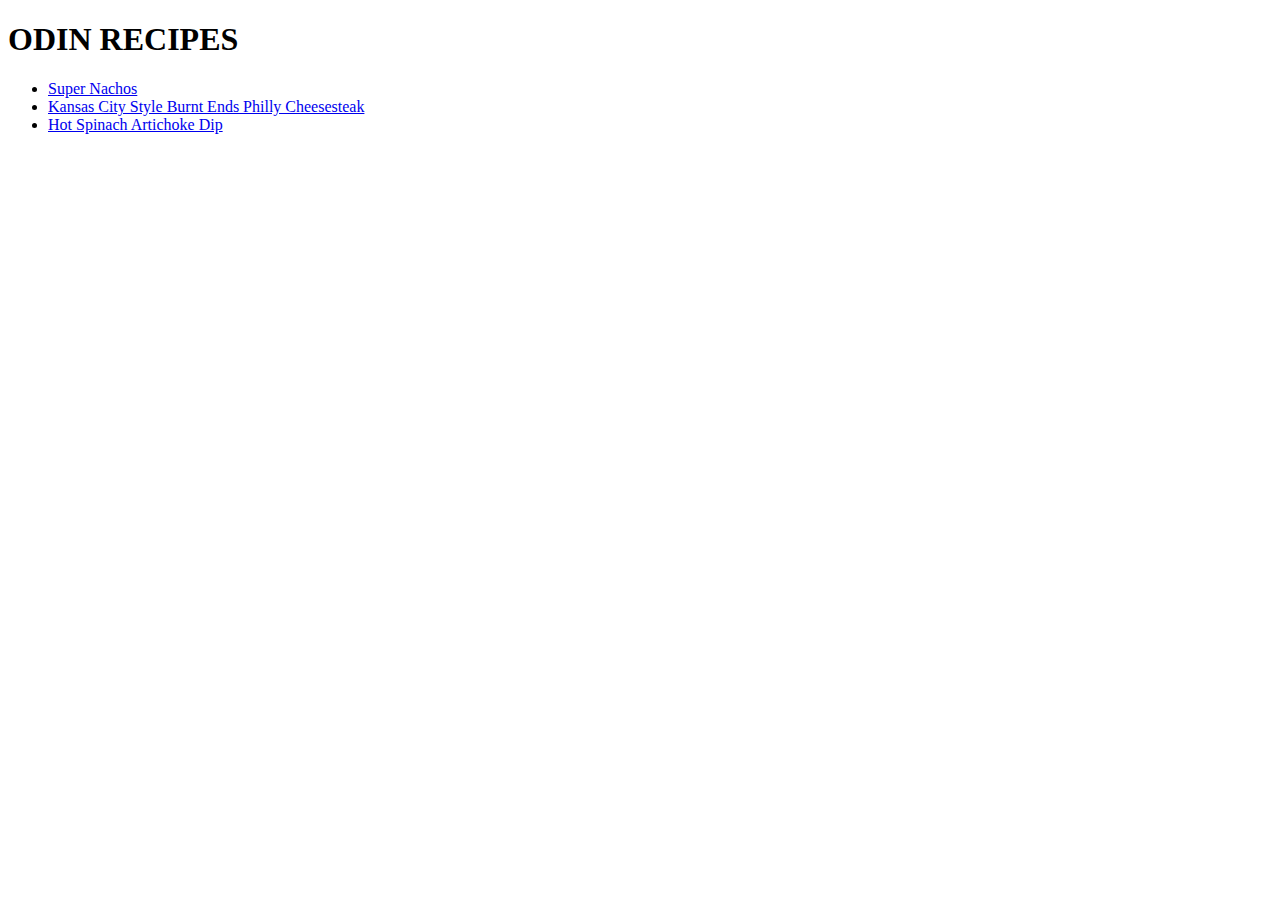
==== index.html @ 32958cef "edit README.md , index.html , nachos.html , dip.html , burntends.html , Supernachos.jpg , hotspinach" ====
<!DOCTYPE html>
<html>
    <html lang="en">
        <head>
            <style>
                
            </style>
        <meta charset="UTF-8">
        <title>Odin Recipes</title>
    </head>
        <body>
        <h1>ODIN RECIPES</h1>
        <ul>
       <li><a href="nachos.html">Super Nachos</a></li>
        <li><a href="burntends.html">Kansas City Style Burnt Ends Philly Cheesesteak</a></li>
       <li><a href="dip.html">Hot Spinach Artichoke Dip</a></li>
        </ul>
        </body>
        </html>
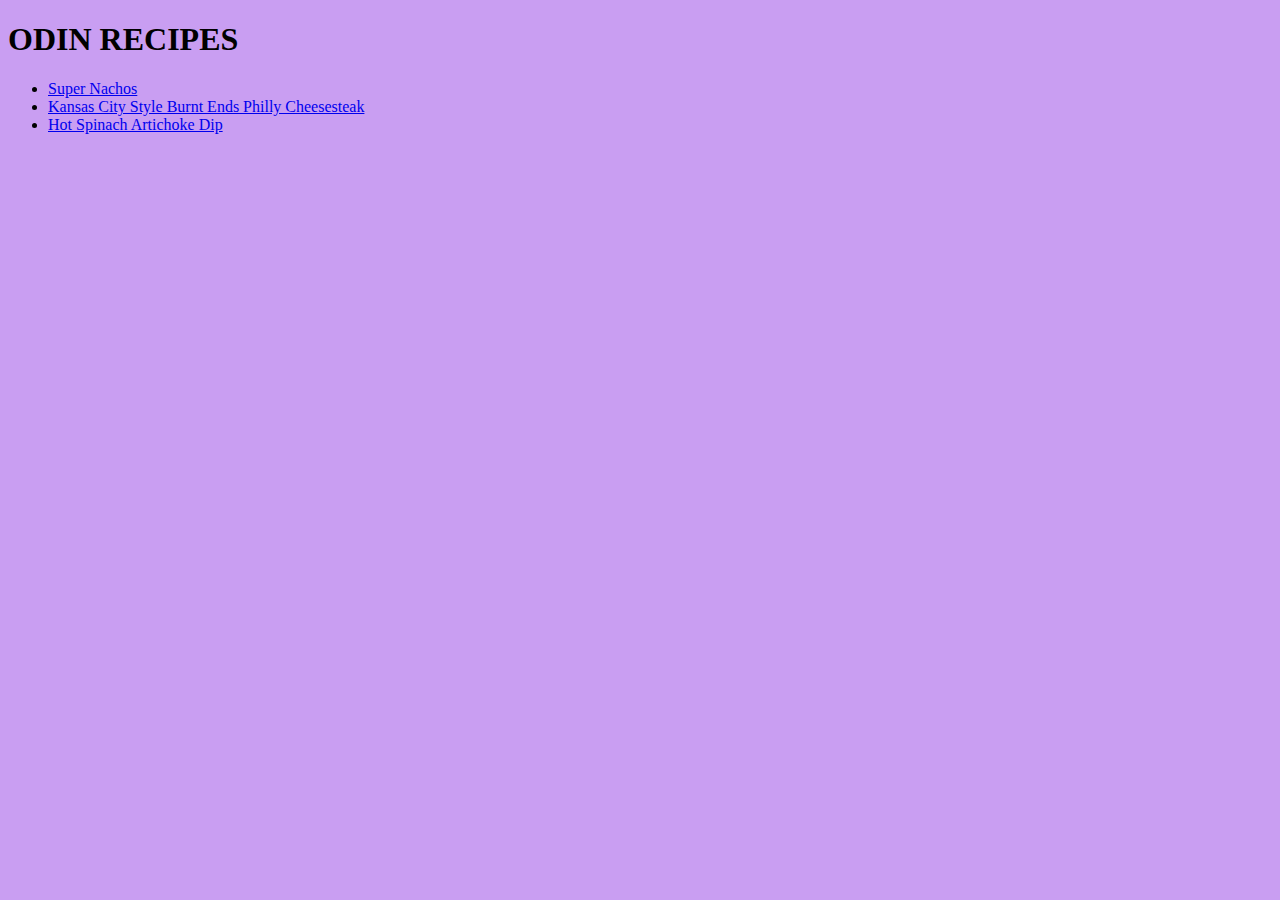
==== commit 6c717614: "adding background color" ====
--- a/index.html
+++ b/index.html
@@ -2,9 +2,8 @@
 <html>
     <html lang="en">
         <head>
-            <style>
-                
-            </style>
+        
+            <link rel="stylesheet" href="style.css"
         <meta charset="UTF-8">
         <title>Odin Recipes</title>
     </head>
--- a/style.css
+++ b/style.css
@@ -0,0 +1,3 @@
+body {
+    background-color: #892be275;
+}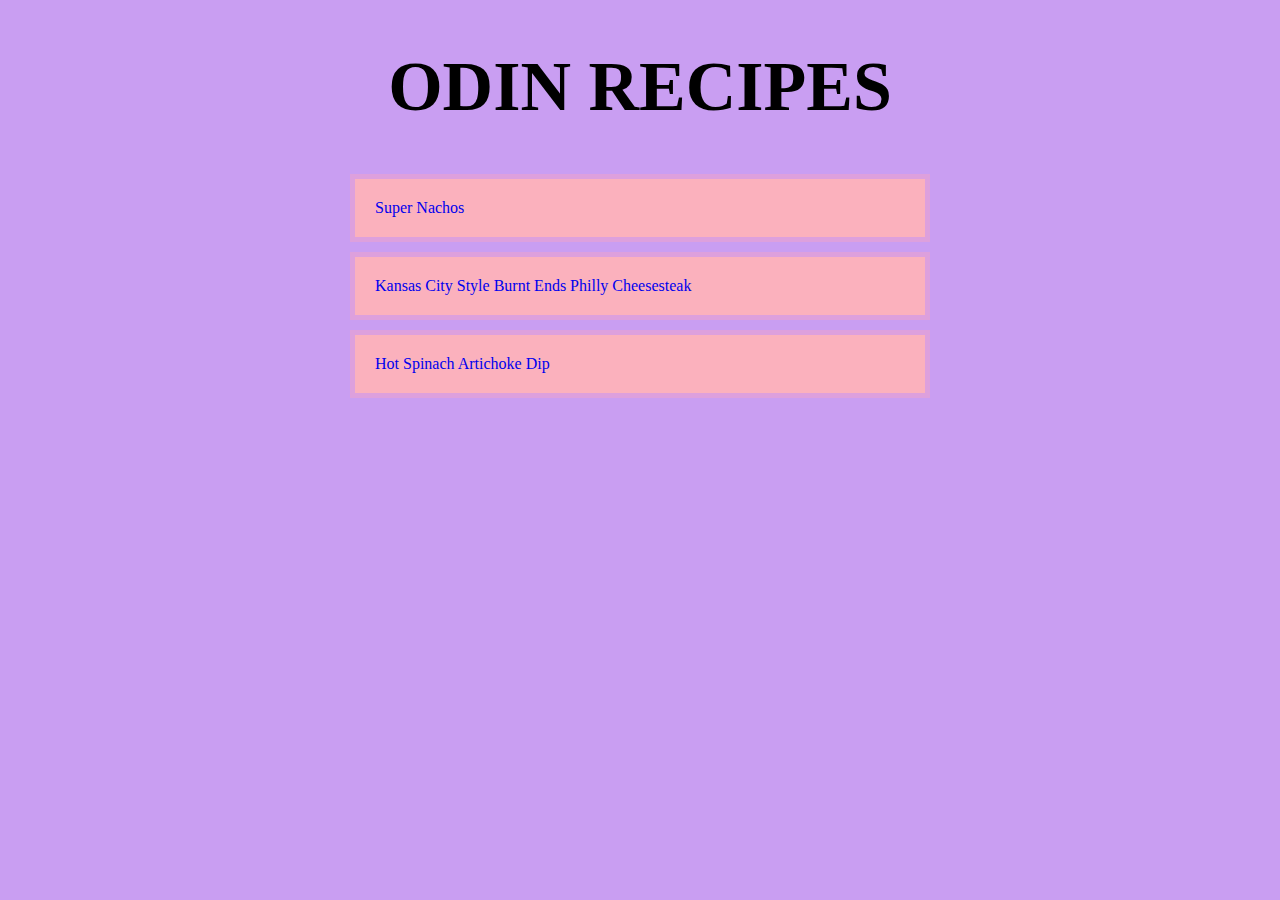
==== commit 9b41faf4: "done with front page" ====
--- a/index.html
+++ b/index.html
@@ -6,13 +6,18 @@
             <link rel="stylesheet" href="style.css"
         <meta charset="UTF-8">
         <title>Odin Recipes</title>
+        <link rel="stylesheet" href="style.css"
     </head>
         <body>
         <h1>ODIN RECIPES</h1>
-        <ul>
-       <li><a href="nachos.html">Super Nachos</a></li>
-        <li><a href="burntends.html">Kansas City Style Burnt Ends Philly Cheesesteak</a></li>
-       <li><a href="dip.html">Hot Spinach Artichoke Dip</a></li>
-        </ul>
+       <div class="one">
+     <a style="text-decoration:none" href="nachos.html">Super Nachos</a>
+    </div>
+        <div class="two">
+        <a  style="text-decoration:none" href="burntends.html">Kansas City Style Burnt Ends Philly Cheesesteak</a>
+    </div>
+       <div class="three">
+       <a style="text-decoration:none" href="dip.html">Hot Spinach Artichoke Dip</a>
+        </div>
         </body>
         </html>--- a/style.css
+++ b/style.css
@@ -1,3 +1,29 @@
 body {
     background-color: #892be275;
+    max-width: 600px;
+    margin: 0 auto;
+}
+h1 {
+    color: black;
+    font-size: 70px;
+    text-align: center;
+    font-weight: bold;
+}
+.one {
+    background: #fbb1bd;
+    border: 5px solid plum;
+    padding: 20px;
+    margin: 10px;
+}
+.two {
+    background: #fbb1bd;
+    border: 5px solid plum;
+    padding: 20px;
+    margin: 10px;
+}
+.three {
+    background: #fbb1bd;
+    border: 5px solid plum;
+    padding: 20px;
+    margin: 10px;
 }--- a/style.css
+++ b/style.css
@@ -1,3 +1,29 @@
 body {
     background-color: #892be275;
+    max-width: 600px;
+    margin: 0 auto;
+}
+h1 {
+    color: black;
+    font-size: 70px;
+    text-align: center;
+    font-weight: bold;
+}
+.one {
+    background: #fbb1bd;
+    border: 5px solid plum;
+    padding: 20px;
+    margin: 10px;
+}
+.two {
+    background: #fbb1bd;
+    border: 5px solid plum;
+    padding: 20px;
+    margin: 10px;
+}
+.three {
+    background: #fbb1bd;
+    border: 5px solid plum;
+    padding: 20px;
+    margin: 10px;
 }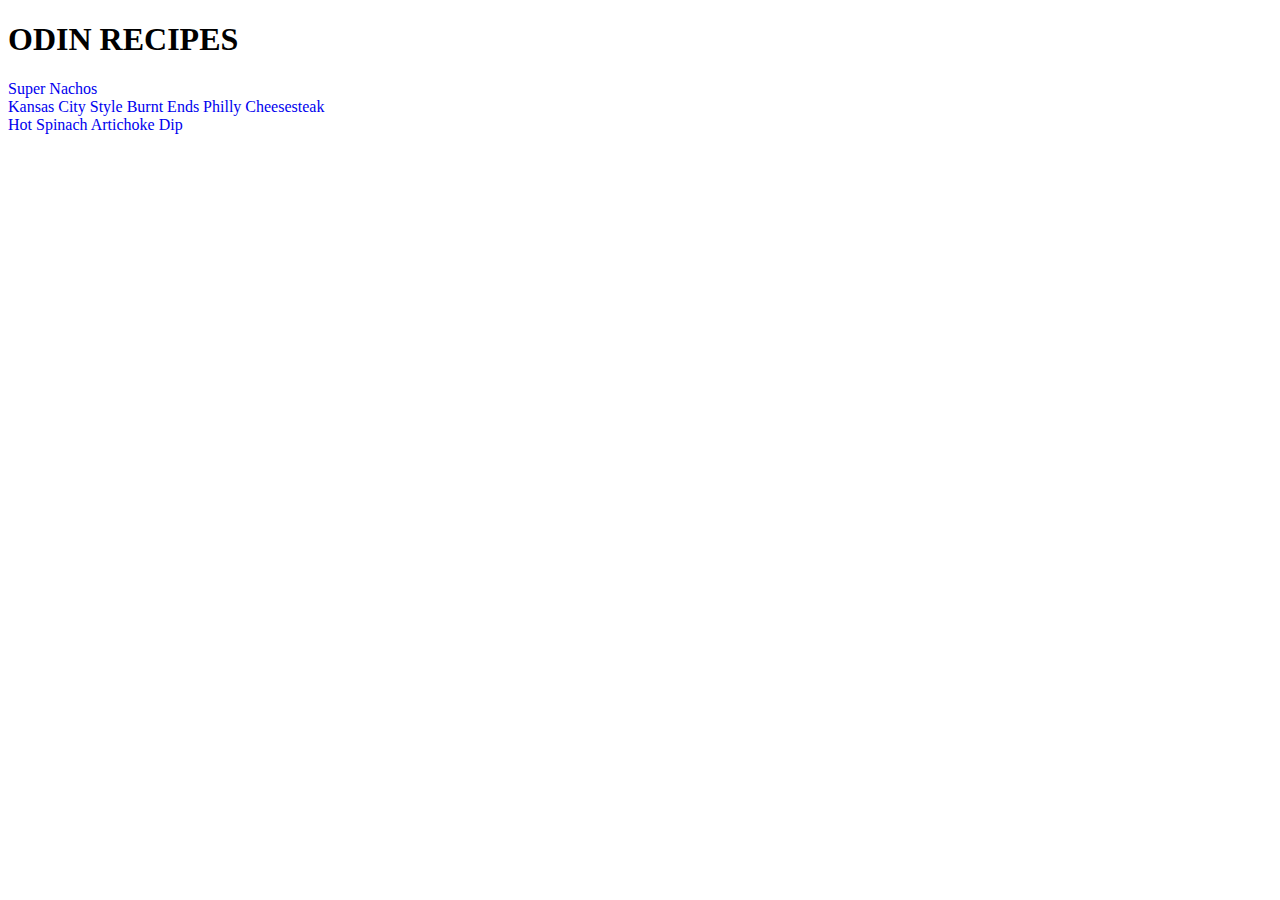
==== commit 2ddf97f8: "chnages" ====
--- a/index.html
+++ b/index.html
@@ -2,11 +2,9 @@
 <html>
     <html lang="en">
         <head>
-        
-            <link rel="stylesheet" href="style.css"
         <meta charset="UTF-8">
         <title>Odin Recipes</title>
-        <link rel="stylesheet" href="style.css"
+        <link rel="stylesheet" href="style/style.css"
     </head>
         <body>
         <h1>ODIN RECIPES</h1>
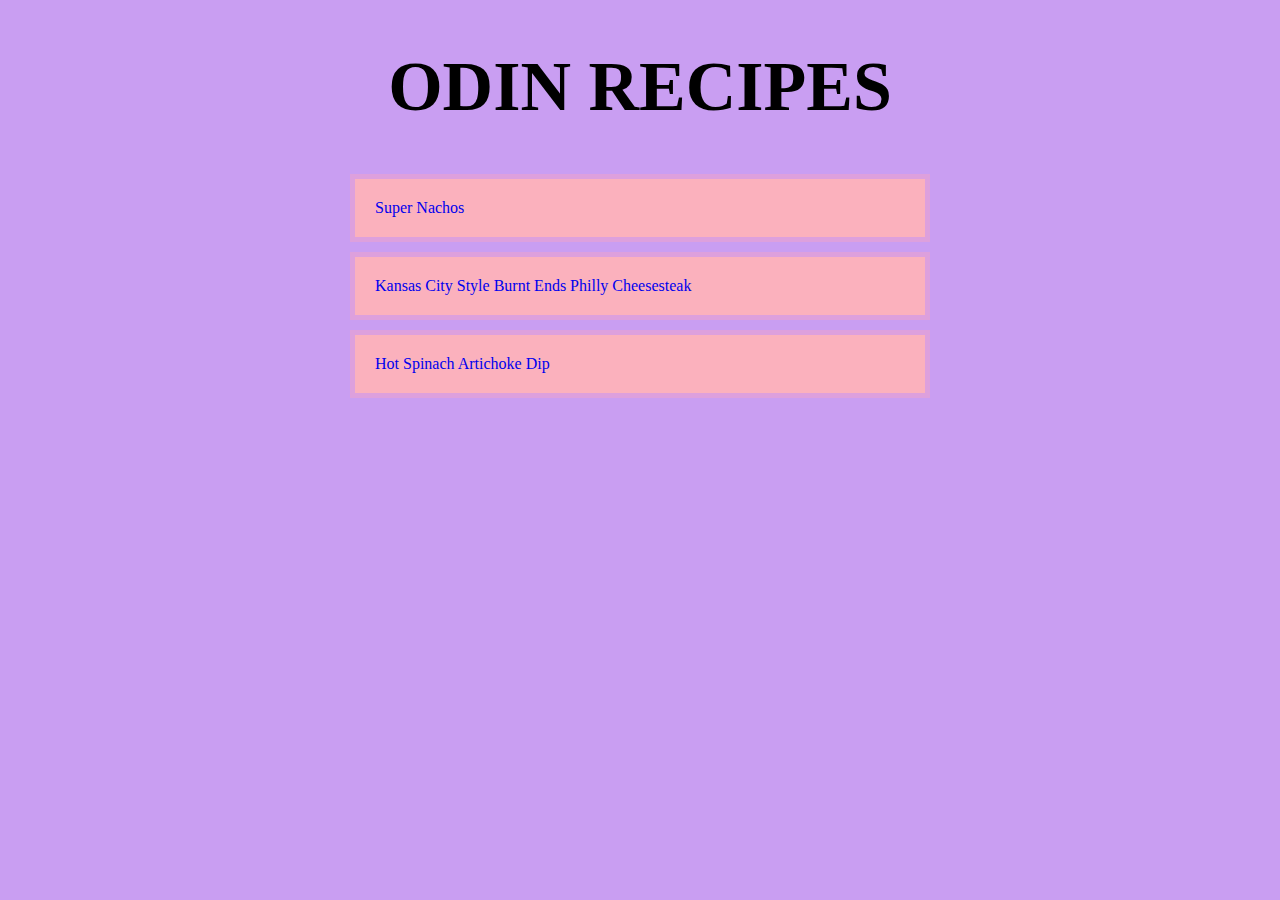
==== commit 429f9b66: "Update index.html" ====
--- a/index.html
+++ b/index.html
@@ -4,7 +4,7 @@
         <head>
         <meta charset="UTF-8">
         <title>Odin Recipes</title>
-        <link rel="stylesheet" href="style/style.css"
+        <link rel="stylesheet" href="styles/style.css"
     </head>
         <body>
         <h1>ODIN RECIPES</h1>
--- a/styles/style.css
+++ b/styles/style.css
@@ -0,0 +1,29 @@
+body {
+    background-color: #892be275;
+    max-width: 600px;
+    margin: 0 auto;
+}
+h1 {
+    color: black;
+    font-size: 70px;
+    text-align: center;
+    font-weight: bold;
+}
+.one {
+    background: #fbb1bd;
+    border: 5px solid plum;
+    padding: 20px;
+    margin: 10px;
+}
+.two {
+    background: #fbb1bd;
+    border: 5px solid plum;
+    padding: 20px;
+    margin: 10px;
+}
+.three {
+    background: #fbb1bd;
+    border: 5px solid plum;
+    padding: 20px;
+    margin: 10px;
+}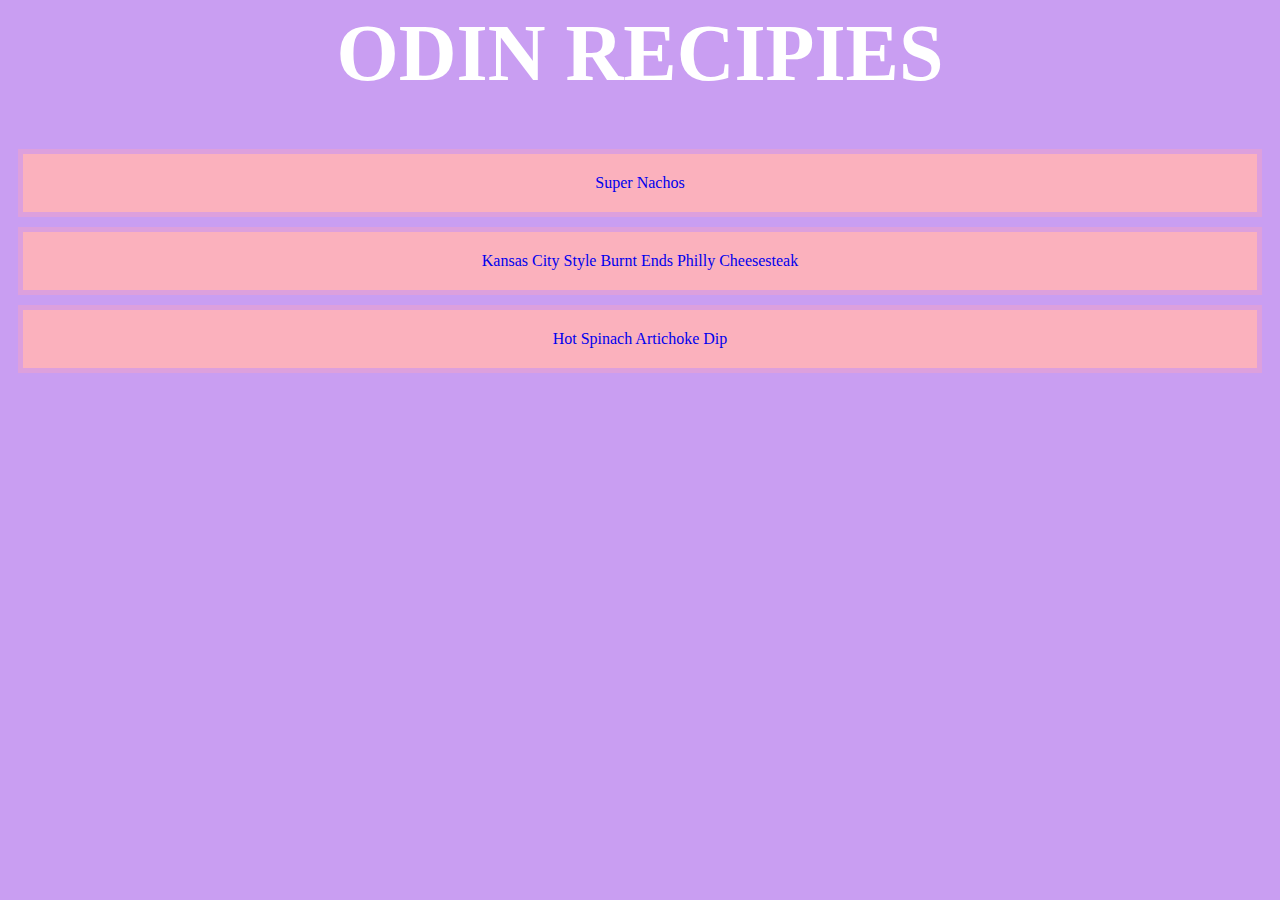
==== commit 29c4f631: "adjusting" ====
--- a/index.html
+++ b/index.html
@@ -7,7 +7,7 @@
         <link rel="stylesheet" href="styles/style.css"
     </head>
         <body>
-        <h1>ODIN RECIPES</h1>
+        <div class="title">ODIN RECIPIES</div>
        <div class="one">
      <a style="text-decoration:none" href="nachos.html">Super Nachos</a>
     </div>
--- a/styles/style.css
+++ b/styles/style.css
@@ -1,13 +1,13 @@
 body {
     background-color: #892be275;
-    max-width: 600px;
-    margin: 0 auto;
+    text-align: center;
 }
-h1 {
-    color: black;
-    font-size: 70px;
+.title {
+    color: hsl(0, 0%, 100%);
+    font-size: 80px;
     text-align: center;
     font-weight: bold;
+    margin-bottom: 50px;
 }
 .one {
     background: #fbb1bd;
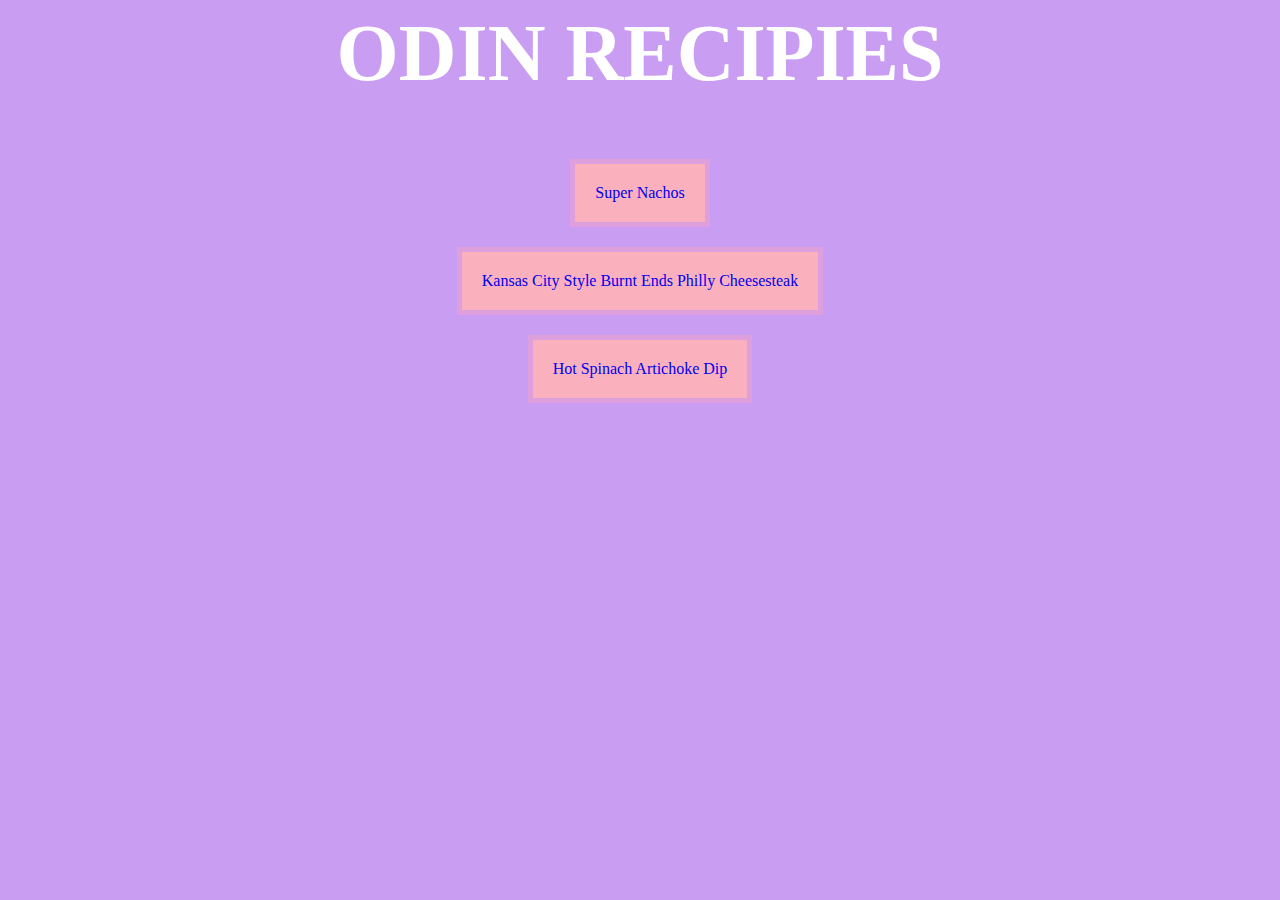
==== commit faaca523: "adding flex box" ====
--- a/index.html
+++ b/index.html
@@ -8,6 +8,7 @@
     </head>
         <body>
         <div class="title">ODIN RECIPIES</div>
+        <dev class="container">
        <div class="one">
      <a style="text-decoration:none" href="nachos.html">Super Nachos</a>
     </div>
@@ -17,5 +18,6 @@
        <div class="three">
        <a style="text-decoration:none" href="dip.html">Hot Spinach Artichoke Dip</a>
         </div>
+        </dev>
         </body>
         </html>--- a/styles/style.css
+++ b/styles/style.css
@@ -26,4 +26,10 @@
     border: 5px solid plum;
     padding: 20px;
     margin: 10px;
+}
+.container {
+    display: flex;
+    flex-direction: column;
+    align-items: center;
+    justify-content: space-between;
 }